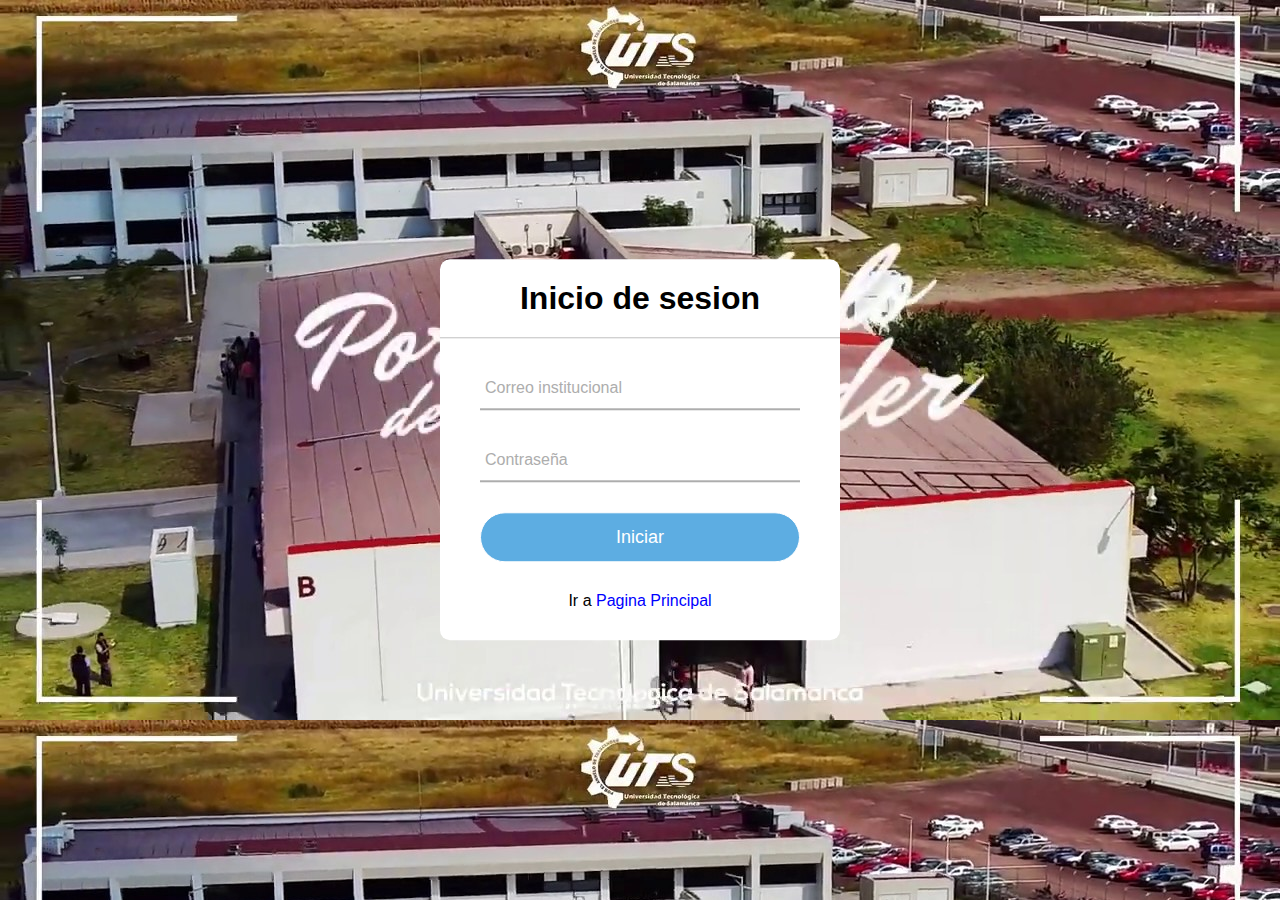
==== login.html @ bcac41f9 "XD" ====
<!DOCTYPE html>
<html lang="es">
<head>
    <meta charset="UTF-8">
    <meta name="viewport" content="width=device-width, initial-scale=1.0">
    <title>login</title>
    <link rel="stylesheet" href="./assets/css/login.css">

    <link rel="stylesheet" href="https://cdnjs.cloudflare.com/ajax/libs/animate.css/4.0.0/animate.min.css">
    <link href="https://cdn.jsdelivr.net/npm/bootstrap@5.1.3/dist/css/bootstrap.min.css" rel="stylesheet" integrity="sha384-1BmE4kWBq78iYhFldvKuhfTAU6auU8tT94WrHftjDbrCEXSU1oBoqyl2QvZ6jIW3" crossorigin="anonymous">

</head>
<body>
    <div class = "formulario"> 
        <h1> Inicio de sesion </h1>
        <form method="post">
            <div class ="username">
                <input type="password" required>
                <label>Correo institucional</label>
            </div>
            <div class = "username">
                <input type="password" required>
                <label>Contraseña</label>
            </div>
            <input type="submit" value="Iniciar">
            <div class = "pagina_principal">
                Ir a <a href="pagina.html"> Pagina Principal</a>
            </div>
        </form>   
    </div>

<script src="https://cdn.jsdelivr.net/npm/bootstrap@5.1.3/dist/js/bootstrap.bundle.min.js" integrity="sha384-ka7Sk0Gln4gmtz2MlQnikT1wXgYsOg+OMhuP+IlRH9sENBO0LRn5q+8nbTov4+1p" crossorigin="anonymous"></script>
<script src="https://cdn.jsdelivr.net/npm/@popperjs/core@2.10.2/dist/umd/popper.min.js" integrity="sha384-7+zCNj/IqJ95wo16oMtfsKbZ9ccEh31eOz1HGyDuCQ6wgnyJNSYdrPa03rtR1zdB" crossorigin="anonymous"></script>
<script src="https://cdn.jsdelivr.net/npm/bootstrap@5.1.3/dist/js/bootstrap.min.js" integrity="sha384-QJHtvGhmr9XOIpI6YVutG+2QOK9T+ZnN4kzFN1RtK3zEFEIsxhlmWl5/YESvpZ13" crossorigin="anonymous"></script>

</body>
</html>
---- assets/css/login.css ----
body
{
margin: 0;
padding: 0;
font-family: -apple-system, BlinkMacSystemFont, 'Segoe UI', Roboto, Oxygen, Ubuntu, Cantarell, 'Open Sans', 'Helvetica Neue', sans-serif;
background: linear-gradient(120deg, #065485,#61b4eb,#08456d);
height: 100vh;
background-image: url('/images/login.jpg');
}
.formulario
{
    position: absolute;
    top: 50%;
    left: 50%;
    transform: translate(-50%, -50%);
    width: 400px;
    background: white;
    border-radius: 10px;

}
.formulario h1
{
    text-align: center;
    padding: 0 0 20px 0;
    border-bottom: 1px solid silver;
}
.formulario form
{
padding: 0 40px;
box-sizing: border-box;
}
form .username
{
    position: relative;
    border-bottom: 2px solid #adadad;
    margin: 30px 0;
}
.username input
{
    width: 100%;
    padding: 0 5px;
    height: 40px;
    font-size: 16px;
    border: none;
    background: none;
    outline: none;
}
.username label
{
position: absolute;
top: 50%;
left: 5px;
color: #adadad;
transform:  translateY(-50%);
font-size: 16px;
pointer-events: none;
transition:.5s;
}
.username span::before
{
    content: '';
    position: absolute;
    top: 40%;
    left: 0;
    width: 100%;
    height: 2px;
    background: #5DADE2;
    transition: .5s;
}

.username input:focus ~ label,
.username input:focus ~ label
{
    top:-5px;
    color: #5DADE2;
}
.username input:focus ~ span::before,
.username input:focus ~ span::before
{
    width: 100%;
}
.recordar
{
    margin: -5px 0 20px 5px;
    color: blue;
    cursor: pointer;
}
.recordar:hover
{
    text-decoration: underline;
}
input[type="submit"]
{
    width: 100%;
    height: 50px;
    border: 1px solid;
    background: #5DADE2;
    border-radius:  25px;
    font-size: 18px;
    color:white;
    outline: none;
}
input[type="submit"]:hover
{
    border-color: #5DADE2;
    transition: .5s;
}
.pagina_principal
{
    margin: 30px 0;
    text-align: center;
    font-size: 16px;
    color: black;
}
.pagina_principal a
{
color: blue;
text-decoration: none;
}
.iniciarsesion
{
    margin: 30px 0;
    text-align: center;
    font-size: 16px;
    color: black;
}
.iniciarsesion a
{
color: blue;
text-decoration: none;
}
.recordar a:hover
{
    text-decoration: underlineS;
}
.imagen
{
    height: 100%;
    width: 500px;
    background-color: white
}
#imgx
{
    margin-left: auto;
    margin-right: auto;
}
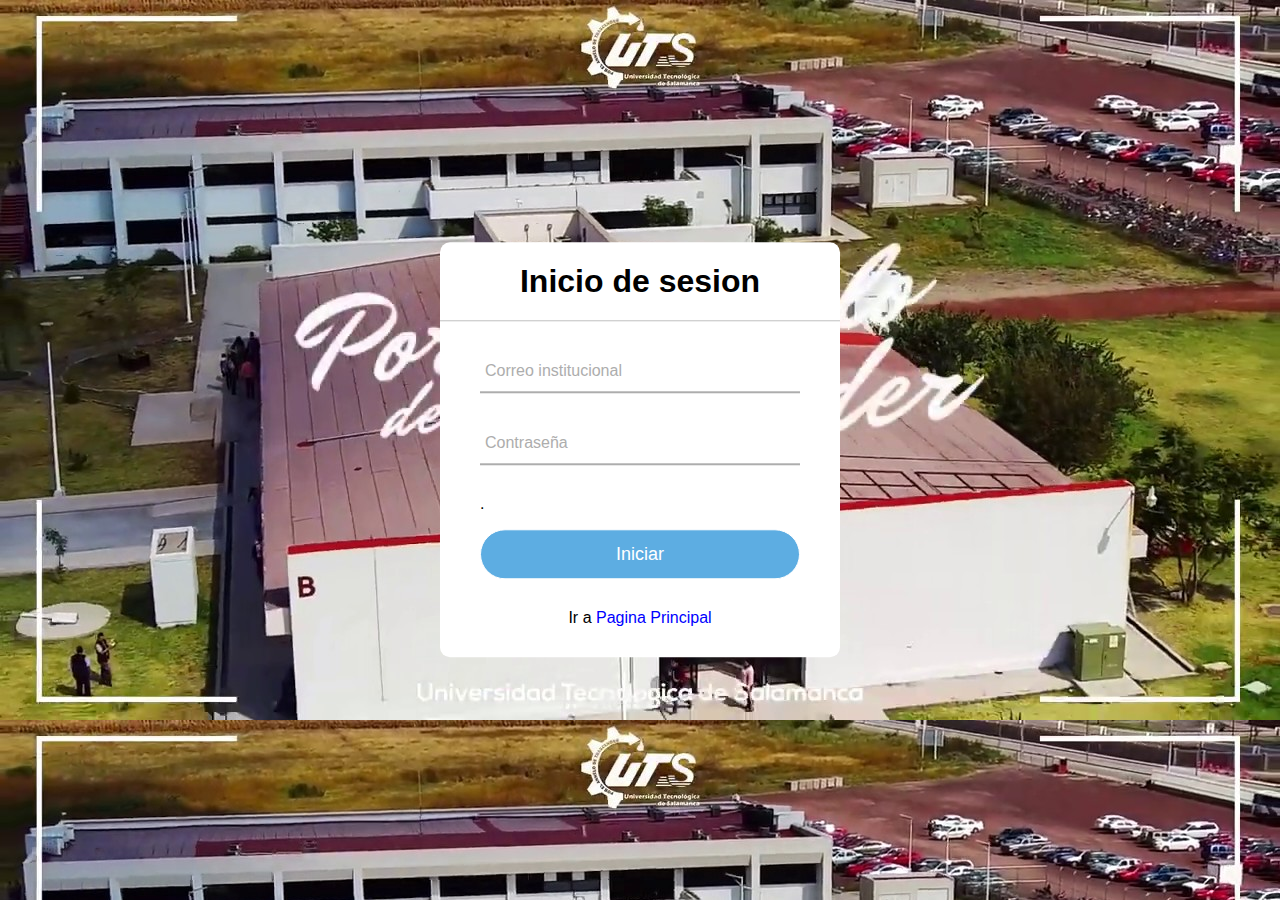
==== commit e271d1b8: "XD" ====
--- a/login.html
+++ b/login.html
@@ -15,20 +15,23 @@
         <h1> Inicio de sesion </h1>
         <form method="post">
             <div class ="username">
-                <input type="password" required>
+                <input type="email" id="user" required>
                 <label>Correo institucional</label>
             </div>
             <div class = "username">
-                <input type="password" required>
+                <input type="password" id="psw" required>
                 <label>Contraseña</label>
             </div>
-            <input type="submit" value="Iniciar">
+            <p id="error">.</p>
+            <input onclick="Validar();" type="submit" value="Iniciar" id="botoncito">
             <div class = "pagina_principal">
                 Ir a <a href="pagina.html"> Pagina Principal</a>
             </div>
         </form>   
     </div>
 
+
+<script src="./assets/js/codigo.js"></script>
 <script src="https://cdn.jsdelivr.net/npm/bootstrap@5.1.3/dist/js/bootstrap.bundle.min.js" integrity="sha384-ka7Sk0Gln4gmtz2MlQnikT1wXgYsOg+OMhuP+IlRH9sENBO0LRn5q+8nbTov4+1p" crossorigin="anonymous"></script>
 <script src="https://cdn.jsdelivr.net/npm/@popperjs/core@2.10.2/dist/umd/popper.min.js" integrity="sha384-7+zCNj/IqJ95wo16oMtfsKbZ9ccEh31eOz1HGyDuCQ6wgnyJNSYdrPa03rtR1zdB" crossorigin="anonymous"></script>
 <script src="https://cdn.jsdelivr.net/npm/bootstrap@5.1.3/dist/js/bootstrap.min.js" integrity="sha384-QJHtvGhmr9XOIpI6YVutG+2QOK9T+ZnN4kzFN1RtK3zEFEIsxhlmWl5/YESvpZ13" crossorigin="anonymous"></script>
